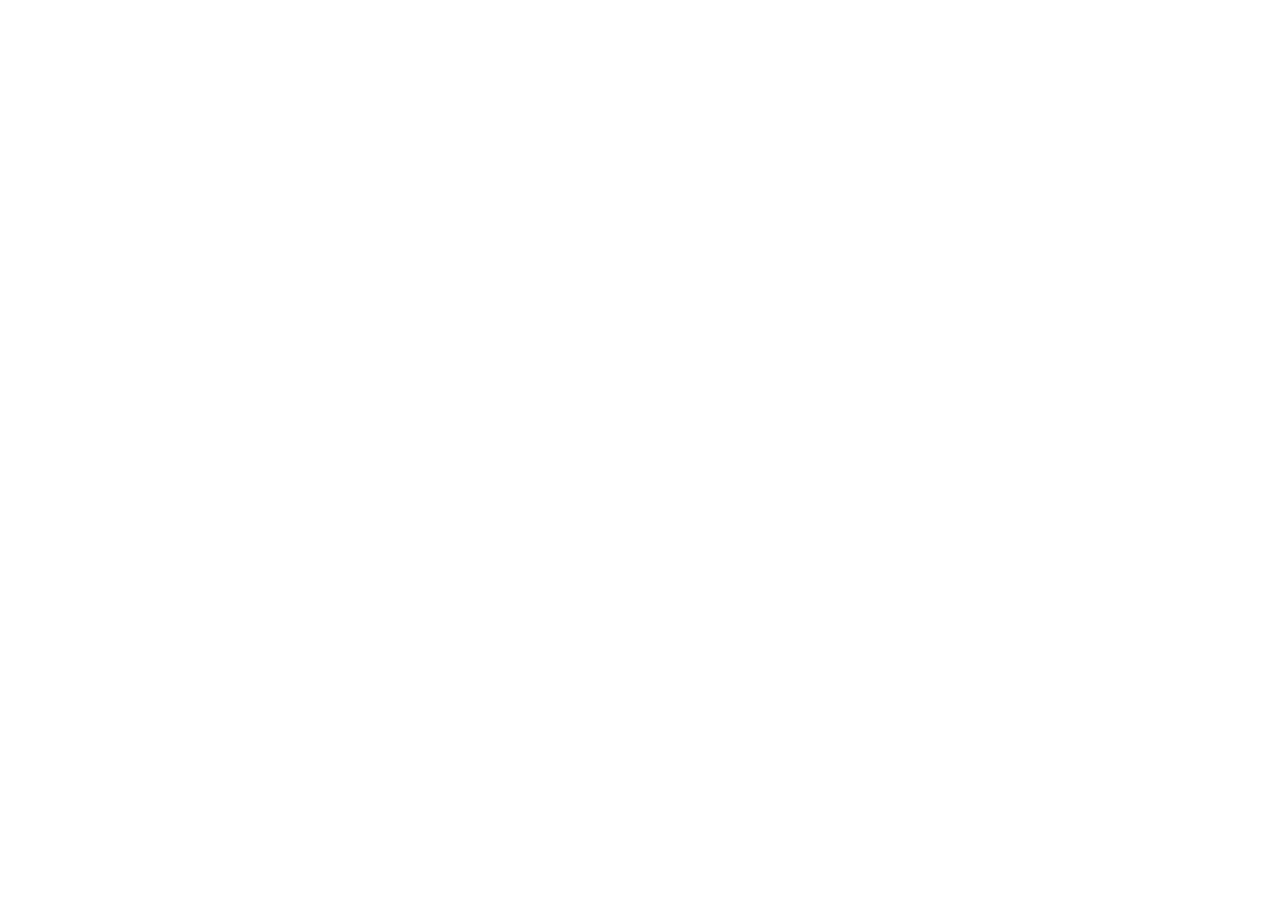
==== calculator-app/index.html @ b2160cdb "feat: integrated 3D calculator (phoenix-select) with iframe wrapper and nav links on all pages" ====
<!doctype html>
<html lang="en">
  <head>
    <meta charset="UTF-8" />
    <link rel="icon" type="image/svg+xml" href="/aiphoenix/calculator-app/favicon.svg" />
    <meta name="viewport" content="width=device-width, initial-scale=1.0" />
    <title>phoenix-select</title>
    <script type="module" crossorigin src="/aiphoenix/calculator-app/assets/index-D-1dJ6X-.js"></script>
    <link rel="stylesheet" crossorigin href="/aiphoenix/calculator-app/assets/index-CK4QihX3.css">
  </head>
  <body>
    <div id="root"></div>
  </body>
</html>
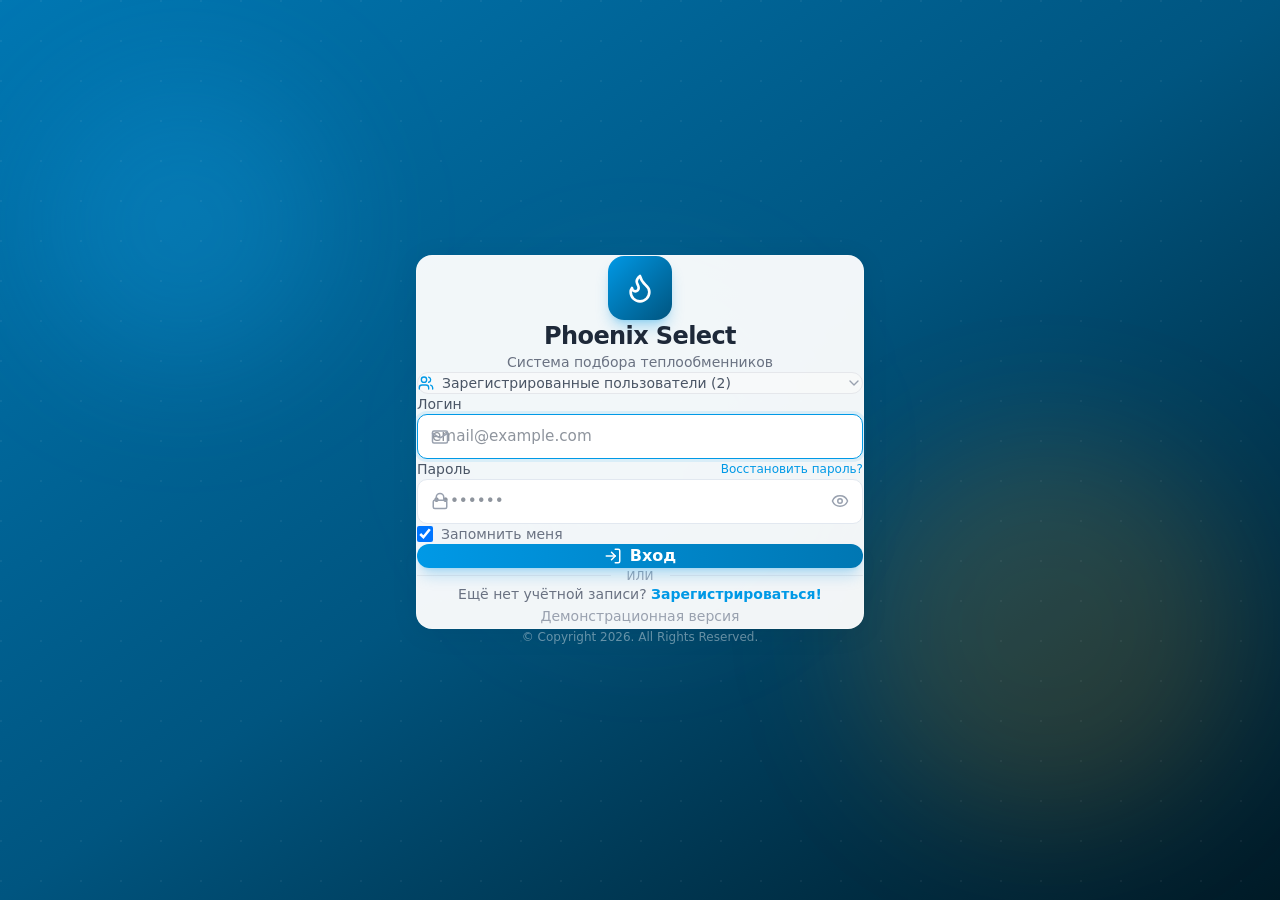
==== commit 58c4d2cb: "feat: premium 3D visualization - PBR materials, animated flows, SSAO, Bloom, X-Ray mode, exploded vi" ====
--- a/calculator-app/index.html
+++ b/calculator-app/index.html
@@ -2,11 +2,11 @@
 <html lang="en">
   <head>
     <meta charset="UTF-8" />
-    <link rel="icon" type="image/svg+xml" href="/aiphoenix/calculator-app/favicon.svg" />
+    <link rel="icon" type="image/svg+xml" href="./favicon.svg" />
     <meta name="viewport" content="width=device-width, initial-scale=1.0" />
     <title>phoenix-select</title>
-    <script type="module" crossorigin src="/aiphoenix/calculator-app/assets/index-D-1dJ6X-.js"></script>
-    <link rel="stylesheet" crossorigin href="/aiphoenix/calculator-app/assets/index-CK4QihX3.css">
+    <script type="module" crossorigin src="./assets/index-ehkPXZ_Y.js"></script>
+    <link rel="stylesheet" crossorigin href="./assets/index-DvTqdjCv.css">
   </head>
   <body>
     <div id="root"></div>
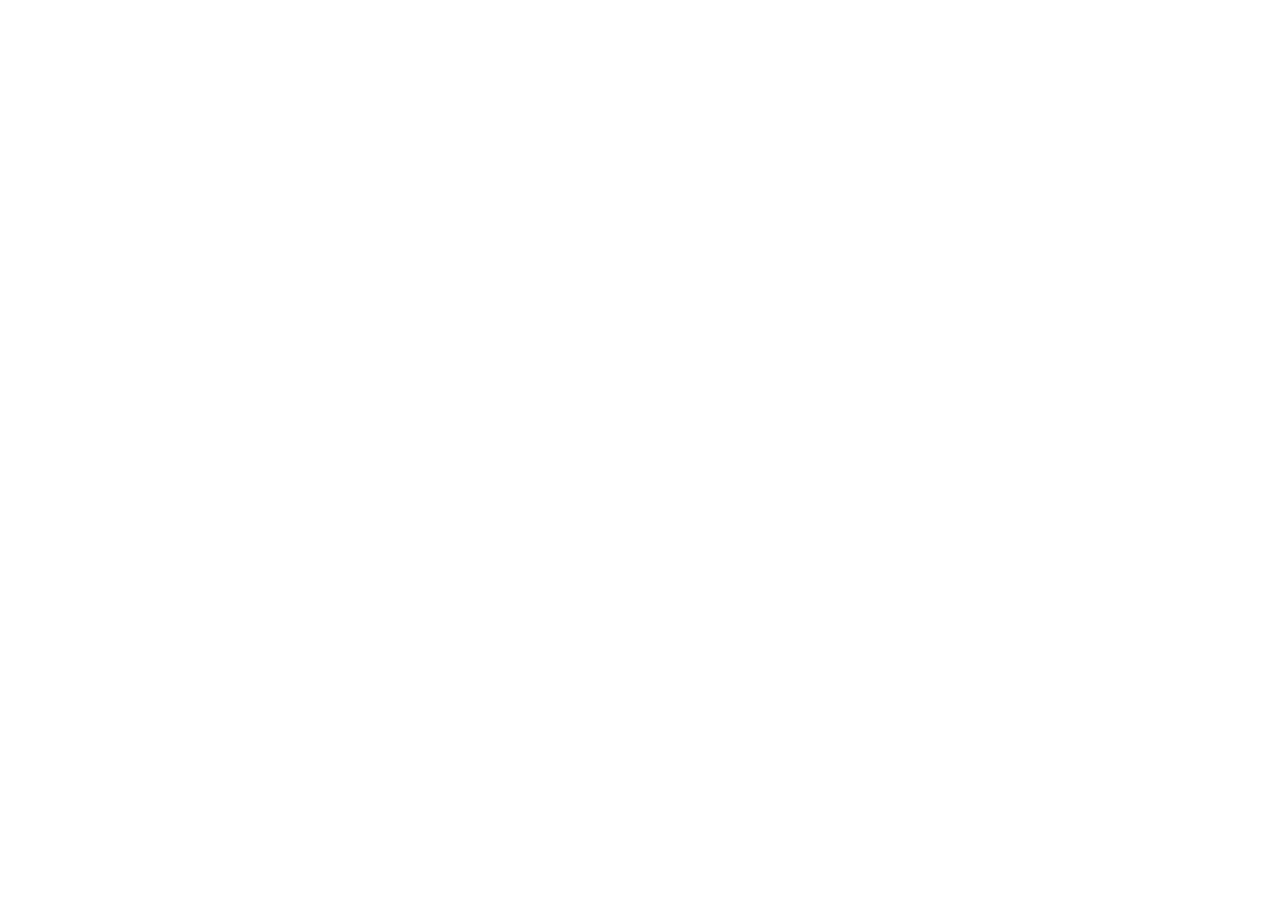
==== commit 186e4789: "feat: обновлён 3D калькулятор теплообменников - Собран React-проект phoenix-select (React 19, Vite, " ====
--- a/calculator-app/index.html
+++ b/calculator-app/index.html
@@ -2,11 +2,11 @@
 <html lang="en">
   <head>
     <meta charset="UTF-8" />
-    <link rel="icon" type="image/svg+xml" href="./favicon.svg" />
+    <link rel="icon" type="image/svg+xml" href="/aiphoenix/calculator-app/favicon.svg" />
     <meta name="viewport" content="width=device-width, initial-scale=1.0" />
-    <title>phoenix-select</title>
-    <script type="module" crossorigin src="./assets/index-ehkPXZ_Y.js"></script>
-    <link rel="stylesheet" crossorigin href="./assets/index-DvTqdjCv.css">
+    <title>Калькулятор теплообменников — AIPhoenix</title>
+    <script type="module" crossorigin src="/aiphoenix/calculator-app/assets/index-3BrOT-Np.js"></script>
+    <link rel="stylesheet" crossorigin href="/aiphoenix/calculator-app/assets/index-oYMYqFsH.css">
   </head>
   <body>
     <div id="root"></div>
